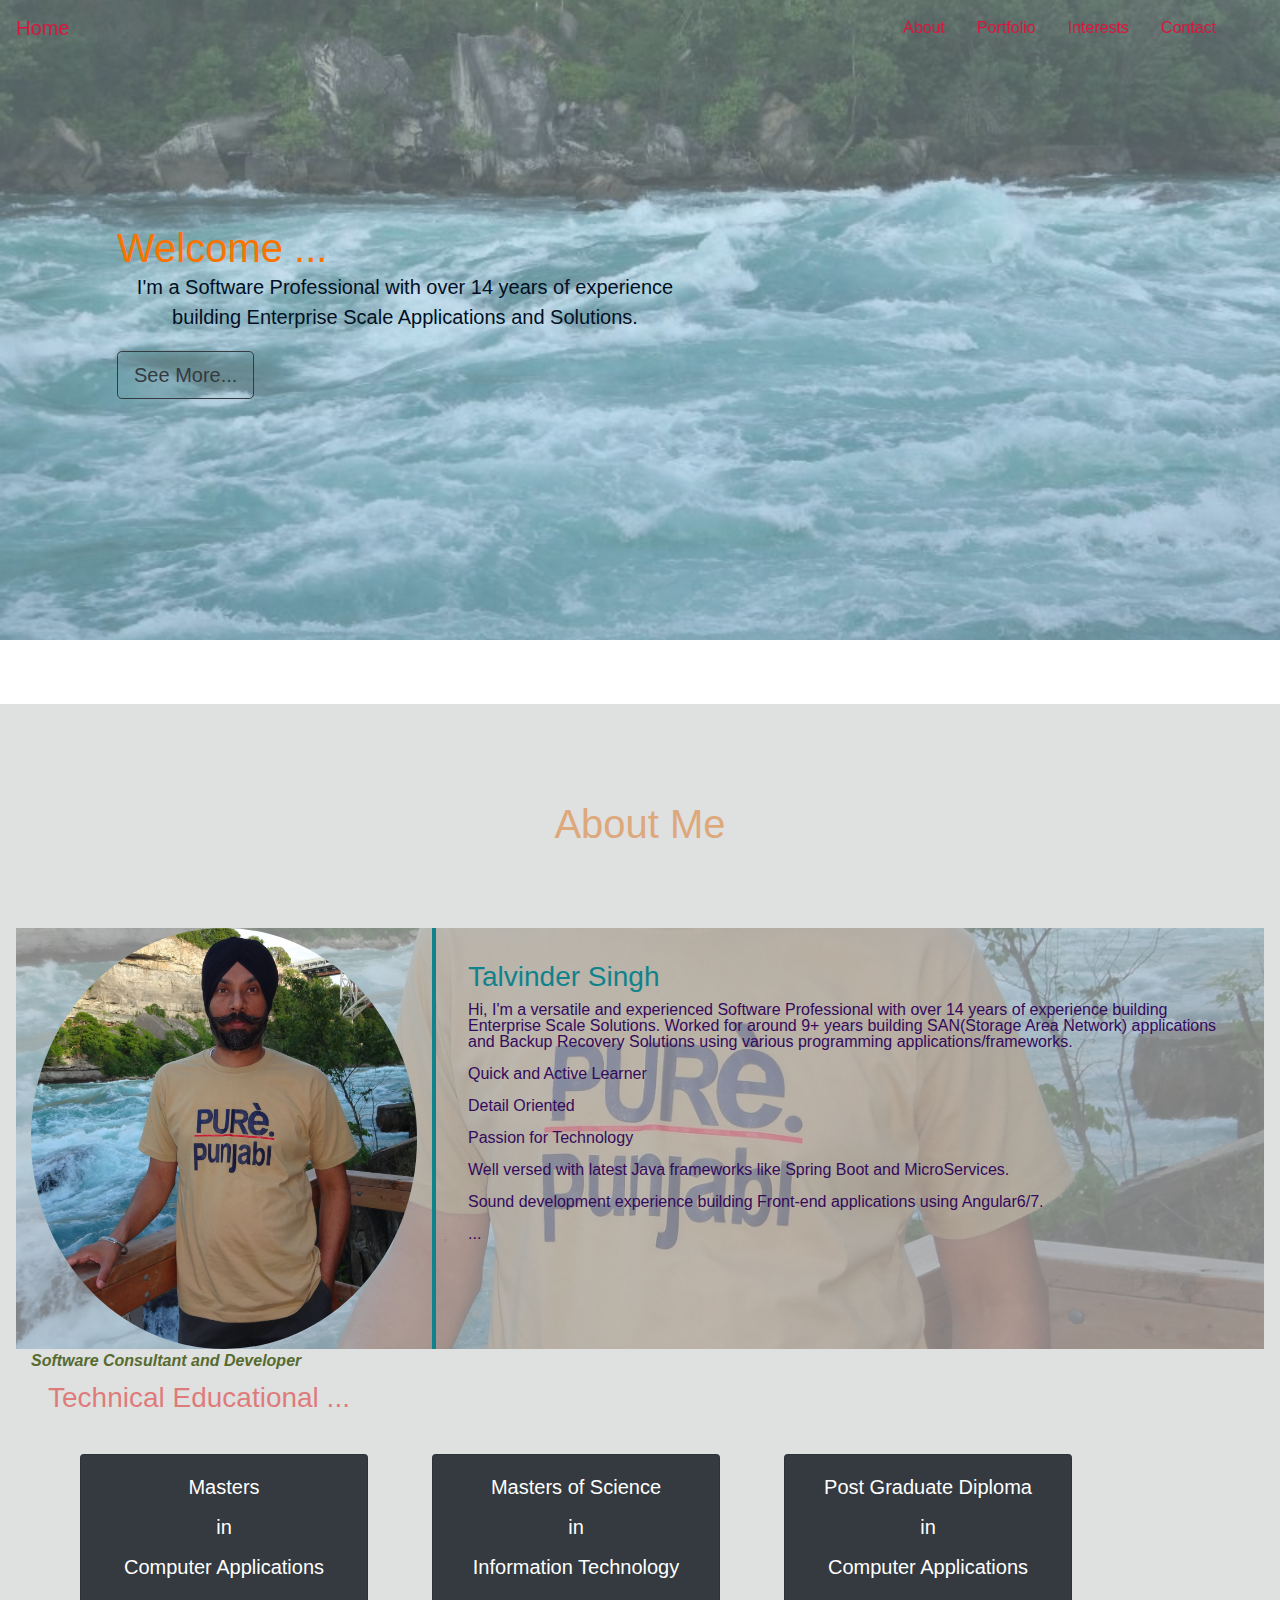
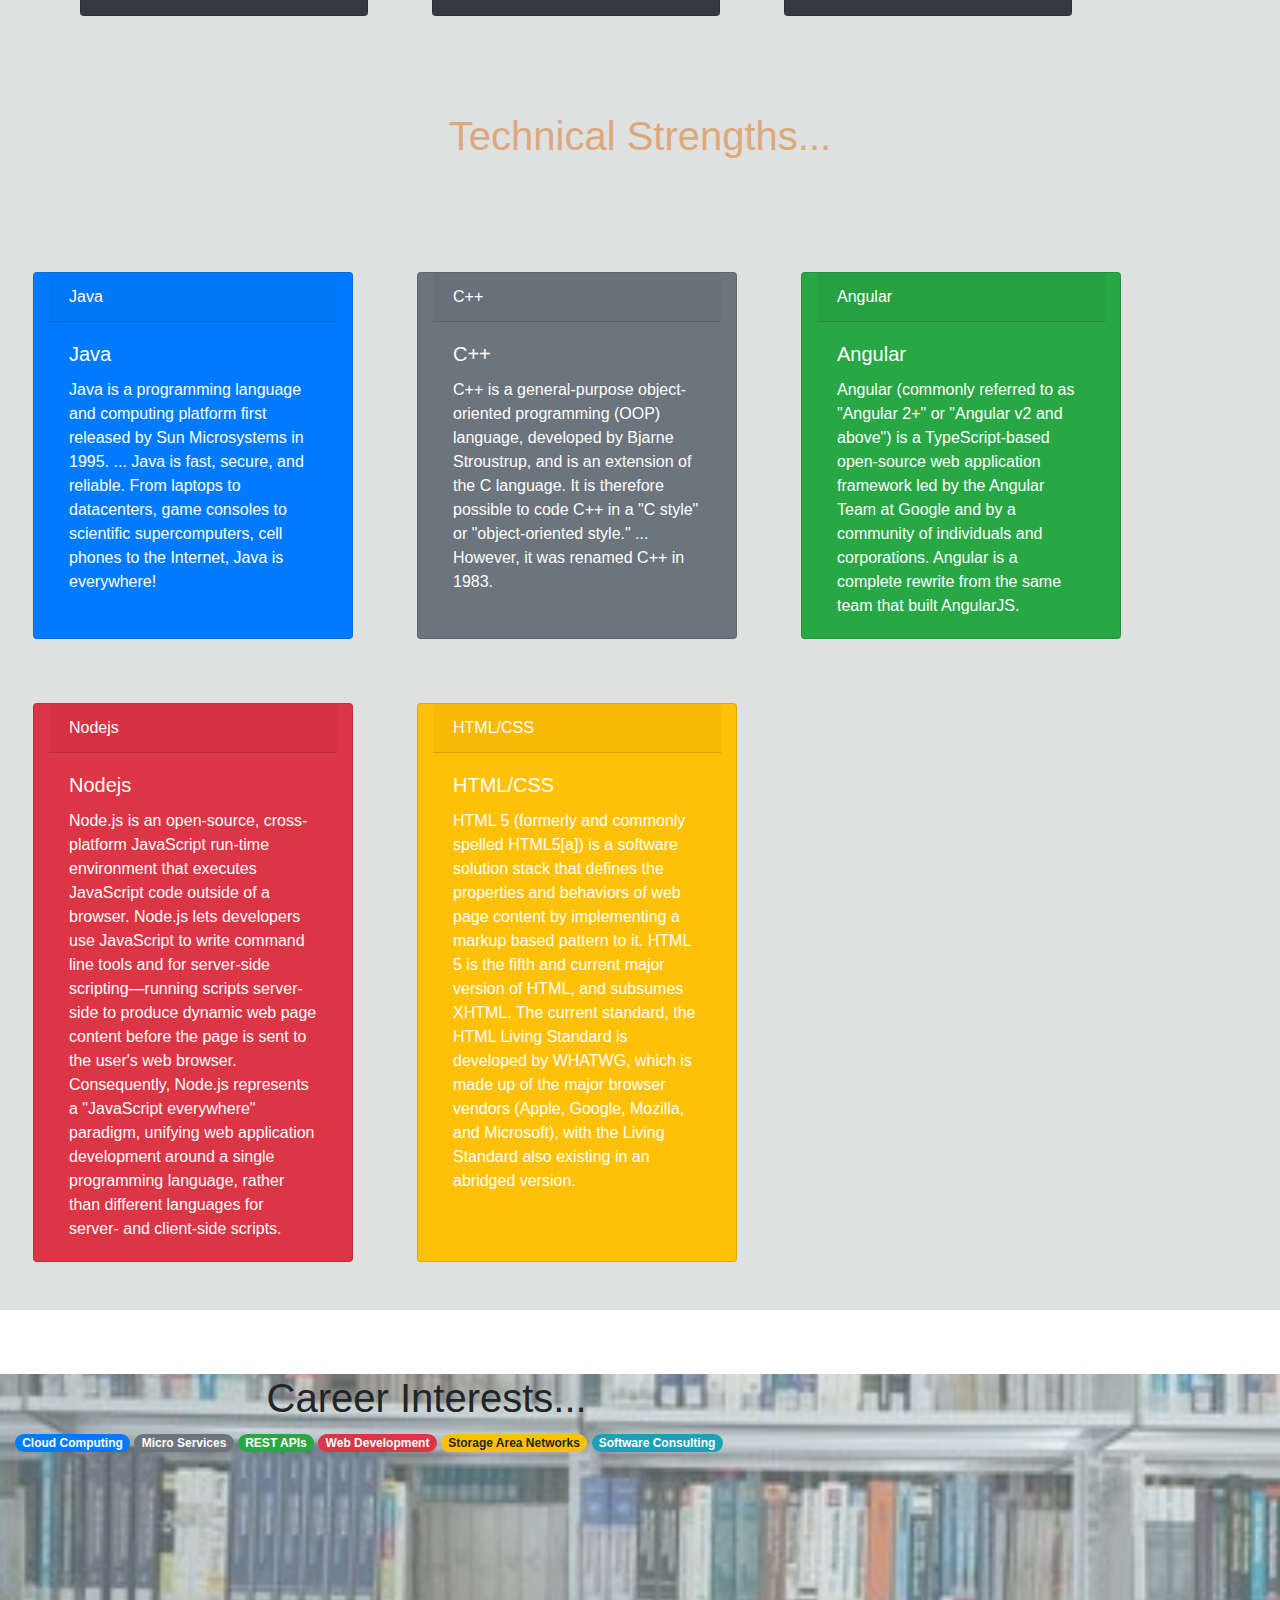
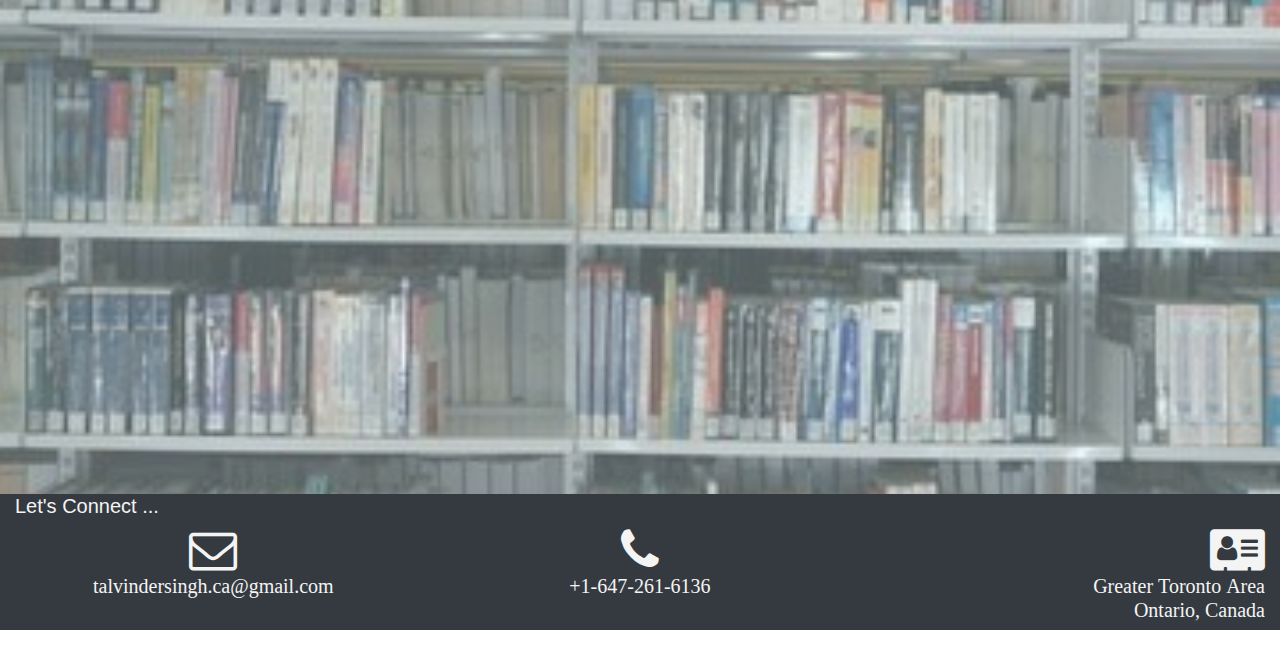
==== index.html @ 9129f2a5 "Initial Website" ====
<!doctype html>
<html lang="en">
  <head>
    <!-- Required meta tags -->
    <meta charset="utf-8">
    <meta name="viewport" content="width=device-width, initial-scale=1, shrink-to-fit=no">

    <!-- Bootstrap CSS -->
    <link rel="stylesheet"
          href="https://stackpath.bootstrapcdn.com/bootstrap/4.3.1/css/bootstrap.min.css" 
          integrity="sha384-ggOyR0iXCbMQv3Xipma34MD+dH/1fQ784/j6cY/iJTQUOhcWr7x9JvoRxT2MZw1T"
          crossorigin="anonymous">
    <link rel="stylesheet"
          href="https://cdnjs.cloudflare.com/ajax/libs/font-awesome/4.7.0/css/font-awesome.min.css">  

    <title>Talvinder Singh</title>
    <link rel="stylesheet" type="text/css" href="css/main.css">
  </head>
  <body>
      <div class="container-fluid">
        <nav class="navbar navbar-expand-lg fixed-top bg-transparent">  
                <a class="navbar-brand" href="#top">Home</a>
            <button class="navbar-toggler" type="button"
                    data-toggle="collapse"
                    data-target="#navbarSupportedContent" aria-controls="navbarSupportedContent"
                    aria-expanded="false" aria-label="Toggle navigation">  
    
                <span class="navbar-toggler-icon"></span>
    
            </button>
    
            <div class="collapse navbar-collapse " id="navbarSupportedContent">
                <ul class="navbar-nav mr-4">
                    <li class="nav-item">
                        <a class="nav-link" data-value="about" href="#about">About</a>
                    </li>  
                    <li class="nav-item">
                        <a class="nav-link " data-value="portfolio"href="#portfolio">Portfolio</a>    
                    </li>
                    <!-- <li class="nav-item"> 
                        <a class="nav-link " data-value="blog" href="#blog">Blog</a>
                    </li>    -->
                    <li class="nav-item">  
                        <a class="nav-link " data-value="team" href="#interests">Interests</a>
                    </li>  
                    <li class="nav-item"> 
                        <a class="nav-link " data-value="contact" href="#contactMe">Contact</a>
                    </li> 
            </ul> 
            </div>
        </nav>
    </div>

    <!-- .kljjklj
      <header class="header ">
  <div class="overlay"></div>
   <div class="container">
   	  <div class="description ">
  	<h1>
  		Hello !! Welcome To My official Website
  		<p>
  		cillum dolore eu fugiat nulla pariatur. Excepteur sint occaecat cupidatat non
  		proident, sunt in culpa qui officia deserunt mollit anim id est laborum.</p>
  		<button class="btn btn-outline-secondary btn-lg">See more</button>
  	</h1>
  </div>
   </div>
  
</header>
     -->

    <!-- <div class="container-fluid"> -->
        <header class="header">
            <div class="overlay"></div>
            <div class="container" id="top">
              <div class="description col-lg-6 col-md-6 col-sm-12">

                    <h1>Welcome ...
                    <p>I'm a Software Professional with over 14 years of experience building 
                        Enterprise Scale Applications and Solutions.<br>
                        <!-- Well versed with latest technologies and earned good Industry certifications like: 
                        <ul>
                          <li>AWS Certified Solutions Architect(Associate)</li>
                          <li>Scrum Master Certified.</li>
                        </ul> -->
                    </p>   
                    <a href="#portfolio" class="btn btn-outline-dark btn-lg" role="button" >See More...</a>
                    </h1>  
              </div>
            </div>
        </header>
    <!-- </div> -->
  <!-- </div> -->

     <div class="about" id="about">
        <!-- <div class="overlay"></div> -->
        <div class="container-fluid">
            <div class="overlay"></div>
            
            <h1 class="text-center">About Me</h1>
            <!-- <img src="./images/image2.jpg" alt="me" style="width:100%;"> -->
                <div class="row" style="background:transparent url('./images/image2.jpg') no-repeat center center /cover"> 
                    
                    <div class="col-lg-4 col-md-4 col-sm-12">
                        <img src="images/image2.jpg" class="img-fluid">
                        <span><b>Software Consultant and Developer</b></span>
                    </div>
                    <div class="col-lg-8 col-md-8 col-sm-12 desc">
                        <h3>Talvinder Singh</h3>
                            <p>
                            Hi, I'm a versatile and experienced Software Professional with over 14 years of experience building Enterprise Scale Solutions.
                            Worked for around 9+ years building SAN(Storage Area Network) applications and Backup Recovery Solutions using various 
                            programming applications/frameworks.
                            </p>
                            <!-- <p>How it happens? </p>
                            <p>Microsoft's Volume Shadow Copy Service (VSS) is a set of COM APIs that implements a framework to allow volume backups to be performed 
                            while applications on a system continue to write to the volumes.</p> -->
                            <p>Quick and Active Learner</p>
                            <p>Detail Oriented</p>
                            <p>Passion for Technology</p>
                            <p>Well versed with latest Java frameworks like Spring Boot and MicroServices.</p>
                            <p>Sound development experience building Front-end applications using Angular6/7.</p>
                            <p>...</p>
                    </div>
                </div>
                </div>
                 <div class="container-fluid education">
                  <div class="row">
                      <h3 style="color:red">Technical Educational ...</h3> 
                      <!-- style="text-align: center" -->
                  </div>
                  <div class="row">
                    <div class="card text-white bg-dark mb-3 col-sm-12" style="margin:2rem;max-width: 18rem;">
                      <div class="card-body">
                        <h5 class="card-title" style="text-align:center"> 
                            <p style="text-align: center">Masters</p>
                            <p style="text-align: center">in</p> 
                            <p style="text-align: center">Computer Applications</h5>
                      </div>
                    </div>
                    <div class="card text-white bg-dark mb-3 col-sm-12" style="margin:2rem;max-width: 18rem;">
                      <div class="card-body">
                        <h5 class="card-title" style="text-align:center">
                          <p style="text-align: center"> Masters of Science</p>
                          <p style="text-align: center">in</p>
                          <p style="text-align: center">Information Technology</p></h5>
                      </div>
                    </div>
                    <div class="card text-white bg-dark mb-3 col-sm-12" style="margin:2rem;max-width: 18rem;">
                      <div class="card-body">
                        <h5 class="card-title" style="text-align:center">
                            <p style="text-align: center">Post Graduate Diploma</p>
                            <p style="text-align: center">in</p>
                            <p style="text-align: center">Computer Applications</h5>
                      </div>
                    </div>
                  </div>
                </div>
                
      <div  class="jumbotron-fluid" id="portfolio">
        <h1 class="text-center">Technical Strengths...</h1>
            <!-- <p class="lead">Technical Strengths...</p>  mb-4 below-->
            <div class="row">
              <div class="card text-white bg-primary  lg-4 col-sm-12" style="margin:2rem;max-width: 20rem;"> 
                <div class="card-header">Java</div>
                <div class="card-body">
                  <h5 class="card-title">Java</h5>
                  <p class="card-text">Java is a programming language and computing platform first released by Sun Microsystems in 1995.
                     ... Java is fast, secure, and reliable. From laptops to datacenters, game consoles to scientific supercomputers, cell 
                     phones to the Internet, Java is everywhere!</p>
                </div>
              </div>
              <div class="card text-white bg-secondary lg-4 col-sm-12" style="margin:2rem;max-width: 20rem;">
                <!-- 18rem -->
                <div class="card-header">C++</div>
                <div class="card-body">
                  <h5 class="card-title">C++</h5>
                  <p class="card-text">C++ is a general-purpose object-oriented programming (OOP) language, developed by Bjarne Stroustrup, 
                    and is an extension of the C language. 
                    It is therefore possible to code C++ in a "C style" or "object-oriented style."
                     ... However, it was renamed C++ in 1983.</p>
                </div>
              </div>
              <div class="card text-white bg-success lg-4 col-sm-12"style="margin:2rem;max-width: 20rem;"> 
                <div class="card-header">Angular</div>
                <div class="card-body">
                  <h5 class="card-title">Angular</h5>
                  <p class="card-text">Angular (commonly referred to as "Angular 2+" or "Angular v2 and above") is a TypeScript-based open-source
                     web application framework led by the Angular Team at Google and by a community of individuals and corporations. 
                     Angular is a complete rewrite from the same team that built AngularJS.</p>
                </div>
              </div>
            <!-- </div>
            <div class="row"> -->
              <div class="card text-white bg-danger mb-6 col-sm-12" style="margin:2rem;max-width: 20rem;">
                <div class="card-header">Nodejs</div>
                <div class="card-body">
                  <h5 class="card-title">Nodejs</h5>
                  <p class="card-text">Node.js is an open-source, cross-platform JavaScript run-time environment that executes JavaScript code 
                    outside of a browser. Node.js lets developers use JavaScript to write command line tools and for server-side scripting—running
                     scripts server-side to produce dynamic web page content before the page is sent to the user's web browser.
                    Consequently, Node.js represents a "JavaScript everywhere" paradigm, unifying web application development around a single 
                    programming language, rather than different languages for server- and client-side scripts.</p>
                </div>
              </div> 
               <div class="card text-white bg-warning mb-6 col-sm-12" style="margin:2rem;max-width: 20rem;">
                <div class="card-header">HTML/CSS</div>
                <div class="card-body">
                  <h5 class="card-title">HTML/CSS</h5>
                  <p class="card-text">HTML 5 (formerly and commonly spelled HTML5[a]) is a software solution stack that defines the properties
                    and behaviors of web page content by implementing a markup based pattern to it.
                    HTML 5 is the fifth and current major version of HTML, and subsumes XHTML. The current standard, the HTML Living 
                    Standard is developed by WHATWG, which is made up of the major browser vendors (Apple, Google, Mozilla, and Microsoft),
                    with the Living Standard also existing in an abridged version.</p>
                </div>
              </div>
            </div>
          </div>
      </div>
      <div class="container-fluid interests" id="interests">
          <div class="overlay"></div>
        <div class="row">
          <div class="col-lg-8 col-md-4 col-sm-12">
              <!-- <img src="images/bookshelf.jpg" class="img-fluid"> -->
              <h1 class="text-center">Career Interests...</h1>
            <!-- <h3>Career Interests...</h3> -->
          </div> 
        </div>
  <!--md-4  sm-12 -->
      <div class="row">
        <div class="col-lg-8 col-md-6 col-sm-2 col-12">
            <span class="badge badge-pill badge-primary">Cloud Computing</span>
            <span class="badge badge-pill badge-secondary">Micro Services</span>
            <span class="badge badge-pill badge-success">REST APIs</span>
            <span class="badge badge-pill badge-danger">Web Development</span>
            <span class="badge badge-pill badge-warning">Storage Area Networks</span>
            <span class="badge badge-pill badge-info">Software Consulting</span>
        </div> 
      </div>
    </div>
    <!-- <div class="container-fluid contact" id="contactMe">
        <address>
          <div class="row">
              <div class="col-lg-3 col-sm-1">
                  <h5> Let's Connect ...</h5>
              </div>
            <div class="col-lg-3">
                <i class="fa fa-envelope-o fa-3x lg-3 contact_email"><h5>talvindersingh.ca@gmail.com</h5></i>
                 col-sm-12 , col-sm-12 
            </div>
            <div class="col-lg-3 col-sm-1">
                <i class="fa fa-phone fa-3x lg-3 contact_tel"><h5> +1-647-261-6136</h5></i>
            </div>
            <div class="col-lg-3  col-sm-1 mr-auto text-right">
                <i class="fa fa-address-card fa-3x lg-3"><h5>Greater Toronto Area<br> Ontario, Canada</h5></i>
              </div>
        </div>
        </address>            
    </div> -->
    <!-- -fluid -->
    <div class="container-fluid contact" id="contactMe">
        <address>
          <div class="row">
                <!-- <div class="col-md-3 col-sm-2"> -->
                <div class="col">
                  <h5> Let's Connect ...</h5>
              </div>
          </div>
          <div class="row">
            <div class=" col-md-4 col-sm-6 text-center contact-email">
              <!-- below add lg-3 -->
                <i class="fa fa-envelope-o fa-3x "><h5>talvindersingh.ca@gmail.com</h5></i>
            </div>
            <div class=" col-md-4 col-sm-6  text-center">
              <!-- below add lg-3 -->
                <i class="fa fa-phone fa-3x contact_tel"><h5> +1-647-261-6136</h5></i>
            </div>
            <!-- mr-auto  -->
            <!-- <div class="col  col-md-3 mr-auto text-right"> -->
                <!-- <div class="col-md-3 col-sm-2 text-right"> -->
                <div class="col text-right">
                  <!-- below add lg-3 -->
                <i class="fa fa-address-card fa-3x "><h5>Greater Toronto Area<br> Ontario, Canada</h5></i>
                <!-- <p style="text-align:right">Greater Toronto Area<br> Ontario, Canada</p> -->
              </div>
        </div>
        </address>            
    </div>

    <!-- Optional JavaScript -->
    <!-- jQuery first, then Popper.js, then Bootstrap JS -->


    <script src="https://code.jquery.com/jquery-3.3.1.slim.min.js" 
            integrity="sha384-q8i/X+965DzO0rT7abK41JStQIAqVgRVzpbzo5smXKp4YfRvH+8abtTE1Pi6jizo"
            crossorigin="anonymous">
    </script>
    <script src="https://cdnjs.cloudflare.com/ajax/libs/popper.js/1.14.7/umd/popper.min.js" 
            integrity="sha384-UO2eT0CpHqdSJQ6hJty5KVphtPhzWj9WO1clHTMGa3JDZwrnQq4sF86dIHNDz0W1" 
            crossorigin="anonymous">
    </script>
    <script src="https://stackpath.bootstrapcdn.com/bootstrap/4.3.1/js/bootstrap.min.js" 
            integrity="sha384-JjSmVgyd0p3pXB1rRibZUAYoIIy6OrQ6VrjIEaFf/nJGzIxFDsf4x0xIM+B07jRM" 
            crossorigin="anonymous">
    </script>
  </body>
</html>
---- css/main.css ----
.navbar{ background:royalblue;}

.nav-link ,
.navbar-brand{
     color: crimson;
     /* #f4f4f4;  */
     cursor: pointer;
     text-emphasis: bold;
}

.nav-link{ margin-right: 1em !important;}

.nav-link:hover{ 
    /* background: #f4f4f4; */
     color: #f97300;
}

.navbar-collapse{ justify-content: flex-end;}

.navbar-toggler{ 
  background:#fff !important;
}

.navbar-collapse{
    justify-content: flex-end;
}
.bg-dark{
    background-color:#343a40!important
}
.bg-primary{
    background-color:#007bff!important
}

a:hover {
    text-shadow: -.25px -.25px 0 rgba(116, 235, 215, 0.79),
     /* rgb(149, 210, 245),  */
                  .25px .25px white;
  }

.header{
    position: relative; 
    background-image: url('../images/image1_800x600.JPG');
    
     /* center center no-repeat; */
    /* display: flex; */
    /* background-attachment: fixed;   */
    /* width: 100%; / */
    background-size: cover;
    background-position: center;
    /*margin-top: 10rem; */
    /* padding-top: 25rem; */
     padding-bottom: 40rem; 
    /* background-size: 200px;  */
}

.header .overlay{
    position: absolute;
    height: 100%;
    width: 100%;
     min-height: 100%;
    min-width: 100%; 
    left: 0;
    top: 0;
    /* background: rgba(128, 10, 10, 0.79); */
    /* rgba(244, 244, 244, 0.79); */
    background: rgba(215, 239, 245, 0.39); 
}

.overlay{
    position: absolute;
    height: 100%;
    width: 100%;
    min-height: 100%;
    min-width: 100%; 
    left: 0;
    top: 0;
    /* background: rgba(128, 10, 10, 0.79); */
    /* rgba(244, 244, 244, 0.79); */
    background: rgba(202, 203, 204, 0.60); 
}
.description{
    position: absolute;
    top: 30%;
    margin: auto; /*5px*/
    padding: 2em;
    
}
.description h1{
 color:#F97300 ;
}
.description p{
 color:rgb(1, 16, 36);
 /* #666; */
 font-size: 20px;
 /* width: 25%; */
 /* width: 50%; */
 line-height: 1.5;
 /* text-align: justify; */
 text-align: center;
}
.description li {
    font-size: 20px;
    color: rgb(189, 68, 12);
}
.description button{
 border:1px  solid #F97300;
 background:#F97300;
 color:#fff;
}

.about{
    margin: 4em 0;
    padding: 1em;
    position: relative;
   }

.about h1{
    color:#F97300;
    margin: 2em;
}

 .about img{
    height: 100%;
    width: 100%;
    border-radius: 75%
} 
.about span{
    display: block; 
    color: darkolivegreen;
    position: absolute;
    /* left: 115px;  */
    font-style: italic;
    text-align: justify;
}

.about .desc{
    padding: 2em;
    border-left:4px solid #10828C;
}

.about .desc h3{
    color: #10828C;
}

.about .desc p{
    line-height:1;
    color: rgb(52, 10, 92);
    /* color:#888; */
}
.portfolio h1 {
    color: red;
}
.education {
    color:#F97300;
    margin: 2em;
    text-align: center;
}

/* .interests {
    height: 100px;
    width: 100%;
    ///---padding: 20px;
    margin: 50px; 
    border: 10px solid rgb(107, 165, 241);
    background-color: rgb(190, 102, 102);
} */
/* .education h3 {
     color: white; 
    
    margin: 2rem;
} */
/* 
#lead{
        color:lightsteelblue;
        margin: 2px;
         #666; 
        font-size: 20px;
        width: 25%;
        50%
        line-height: 1.5;
        text-align: justify;
} */
.contact {
    background-color: #343a40;
    color: #f4f4f4;
    width: 100%;
    min-width: 100%;
}



.contact:hover{
    background: #e2e2df;
	color: #f97300;
}
/* .contact-email:hover{
	background: #e2e2df;
	color: #f97300;

}

.contact_tel:hover{
    background: #e2e2df;
	color: #f97300;
} */

.interests{
    position: relative; 
    background-image: url('../images/bookshelf.jpg');
    
     /* center center no-repeat; */
    /* display: flex; */
    /* background-attachment: fixed;   */
    /* width: 100%; / */
    background-size: cover;
    background-position: center;
    /*margin-top: 10rem; */
    /* padding-top: 25rem; */
     padding-bottom: 40rem; 
    /* background-size: 200px;  */
}

.interests .overlay{
    position: absolute;
    height: 100%;
    width: 100%;
     min-height: 100%;
    min-width: 100%; 
    left: 0;
    top: 0;
    /* background: rgba(128, 10, 10, 0.79); */
    /* rgba(244, 244, 244, 0.79); */
    background: rgba(215, 239, 245, 0.39); 
}
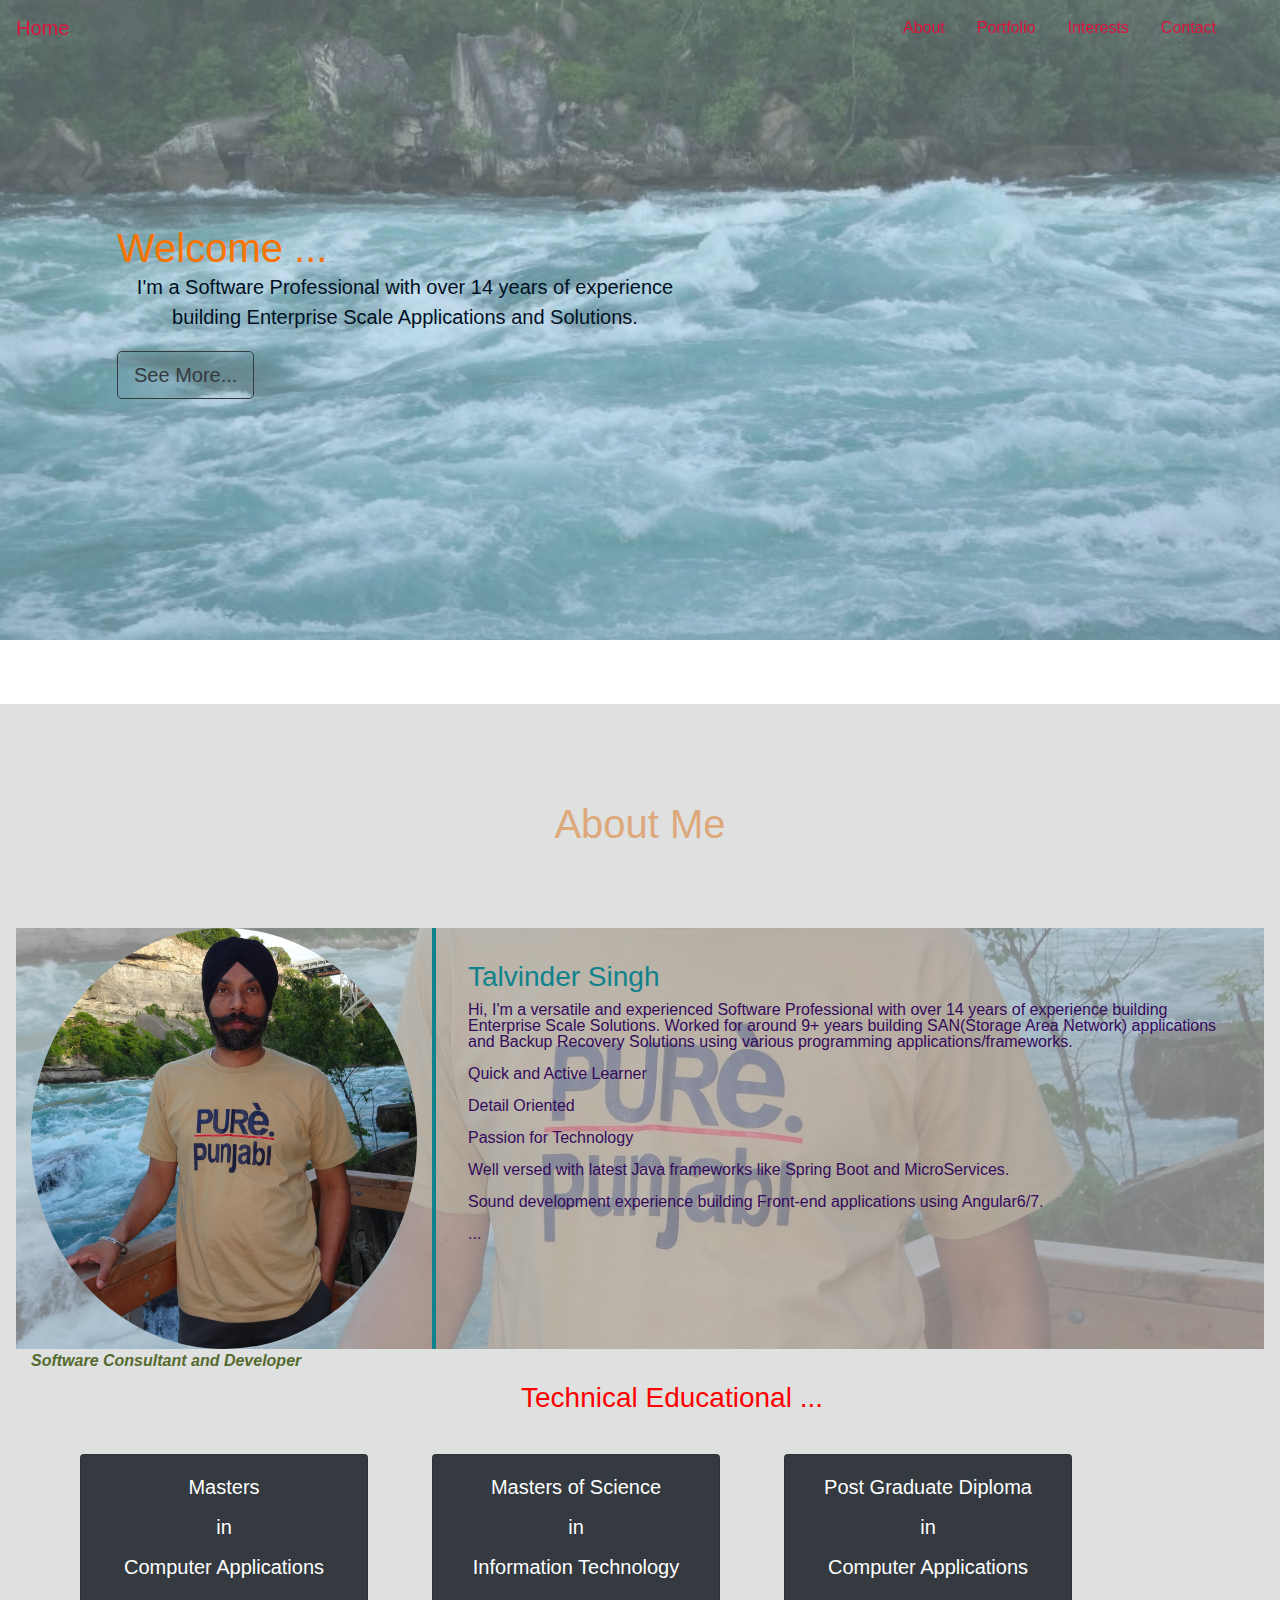
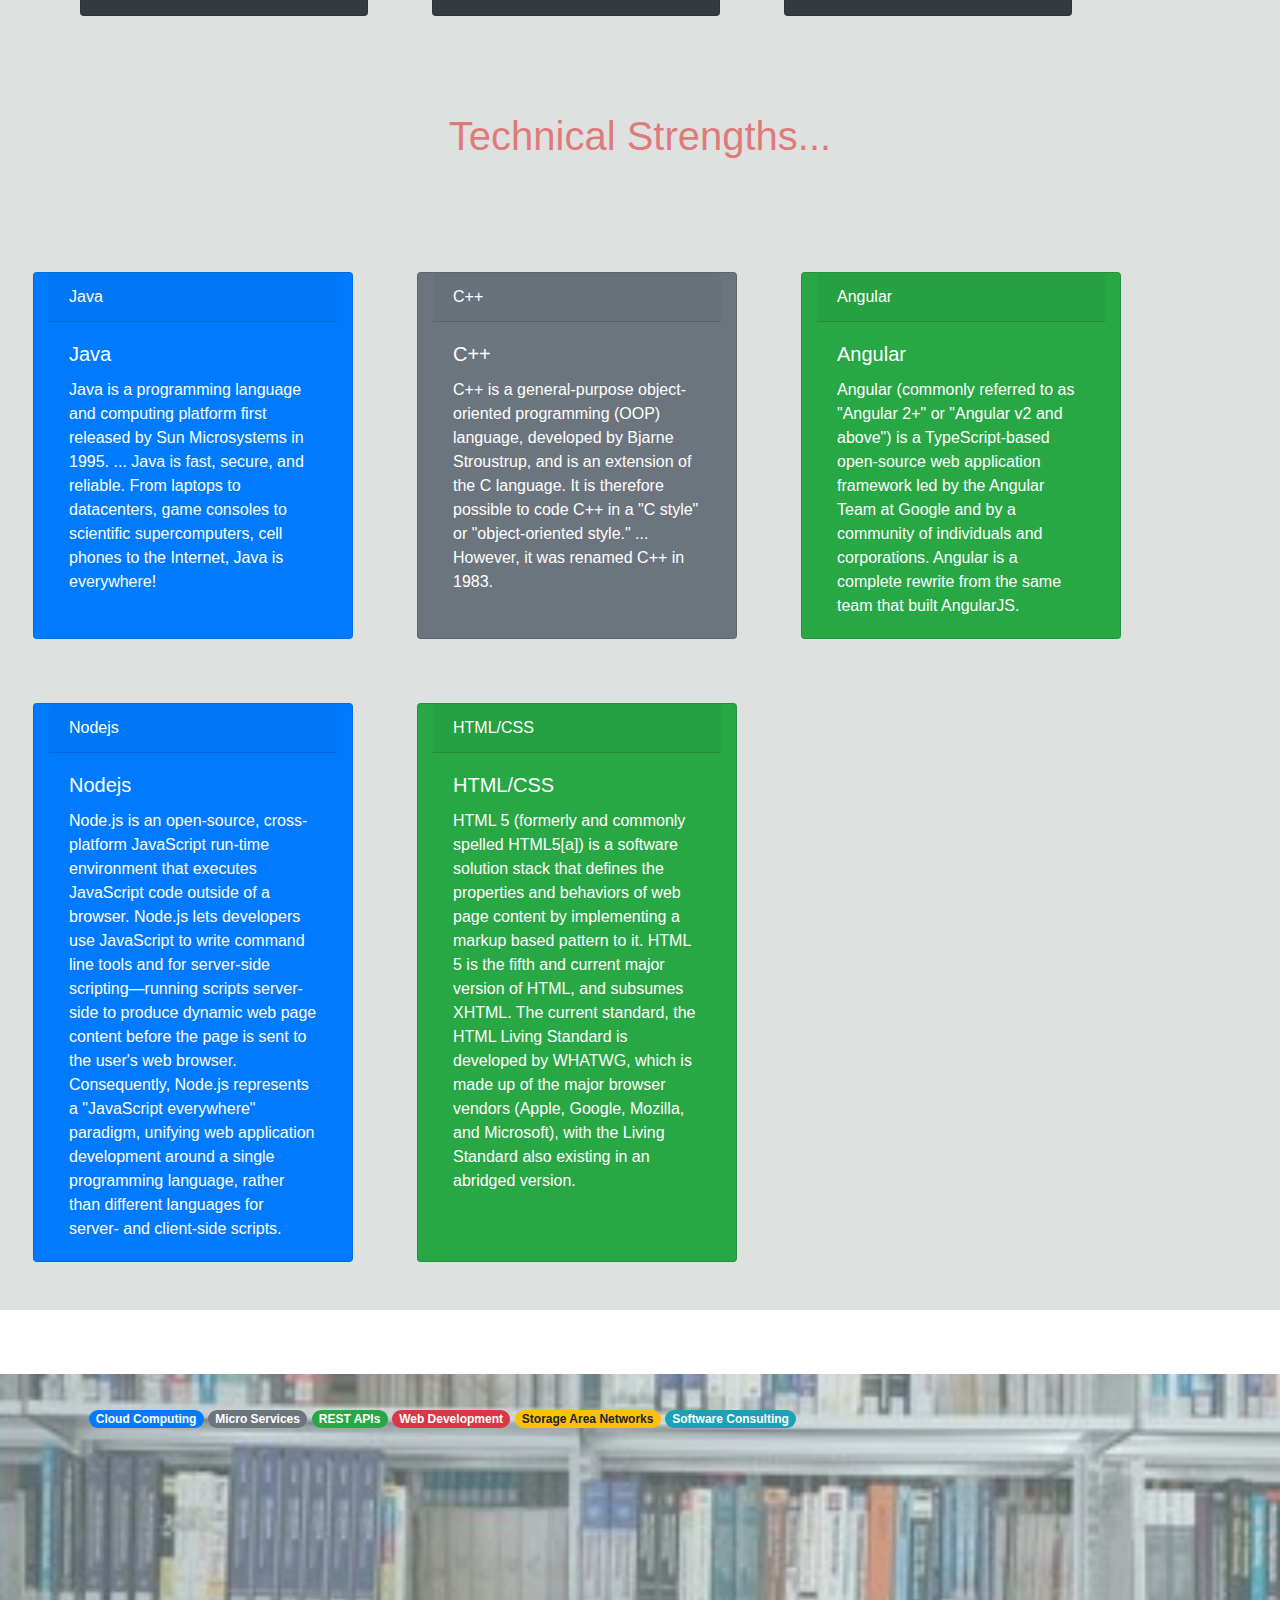
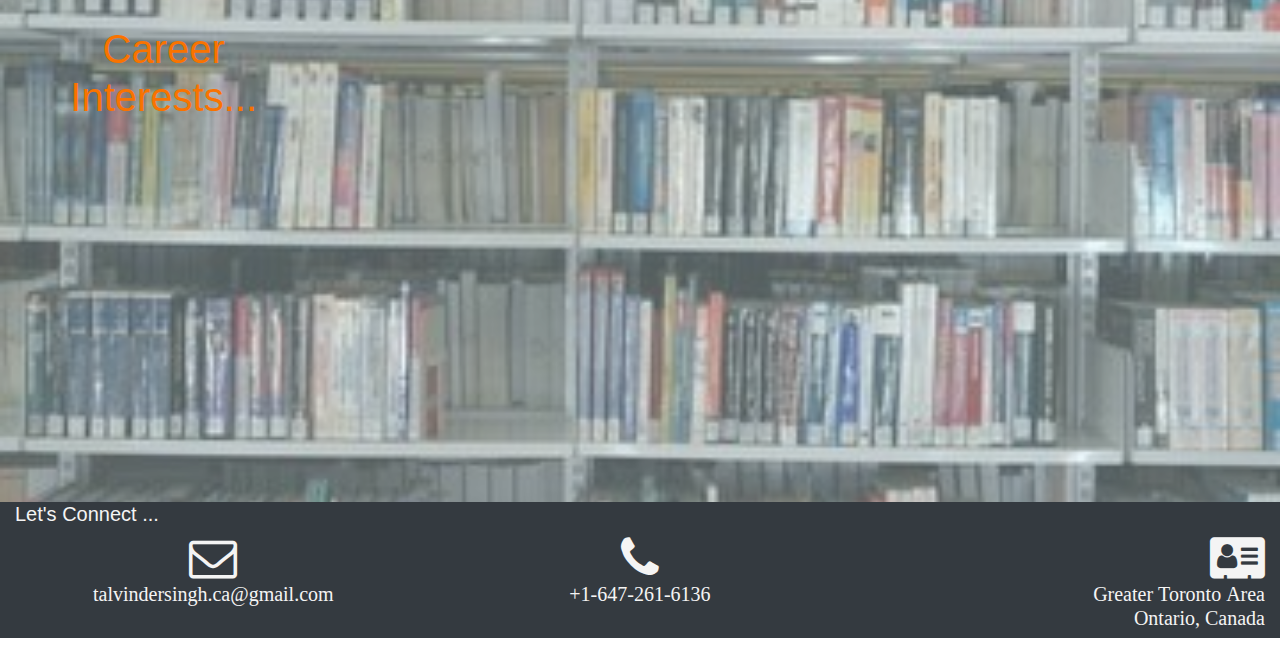
==== commit 421c4023: "some changes to colors and orientation" ====
--- a/index.html
+++ b/index.html
@@ -126,8 +126,9 @@
                 </div>
                  <div class="container-fluid education">
                   <div class="row">
-                      <h3 style="color:red">Technical Educational ...</h3> 
-                      <!-- style="text-align: center" -->
+                    <div class="col">
+                      <h3>Technical Educational ...</h3> 
+                    </div>
                   </div>
                   <div class="row">
                     <div class="card text-white bg-dark mb-3 col-sm-12" style="margin:2rem;max-width: 18rem;">
@@ -157,8 +158,8 @@
                   </div>
                 </div>
                 
-      <div  class="jumbotron-fluid" id="portfolio">
-        <h1 class="text-center">Technical Strengths...</h1>
+      <div  class="jumbotron-fluid portfolio" id="portfolio">
+        <h1>Technical Strengths...</h1>
             <!-- <p class="lead">Technical Strengths...</p>  mb-4 below-->
             <div class="row">
               <div class="card text-white bg-primary  lg-4 col-sm-12" style="margin:2rem;max-width: 20rem;"> 
@@ -192,7 +193,7 @@
               </div>
             <!-- </div>
             <div class="row"> -->
-              <div class="card text-white bg-danger mb-6 col-sm-12" style="margin:2rem;max-width: 20rem;">
+              <div class="card text-white bg-primary mb-6 col-sm-12" style="margin:2rem;max-width: 20rem;">
                 <div class="card-header">Nodejs</div>
                 <div class="card-body">
                   <h5 class="card-title">Nodejs</h5>
@@ -203,7 +204,7 @@
                     programming language, rather than different languages for server- and client-side scripts.</p>
                 </div>
               </div> 
-               <div class="card text-white bg-warning mb-6 col-sm-12" style="margin:2rem;max-width: 20rem;">
+               <div class="card text-white bg-success mb-6 col-sm-12" style="margin:2rem;max-width: 20rem;">
                 <div class="card-header">HTML/CSS</div>
                 <div class="card-body">
                   <h5 class="card-title">HTML/CSS</h5>
@@ -219,7 +220,7 @@
       </div>
       <div class="container-fluid interests" id="interests">
           <div class="overlay"></div>
-        <div class="row">
+        <div class="row interests-content">
           <div class="col-lg-8 col-md-4 col-sm-12">
               <!-- <img src="images/bookshelf.jpg" class="img-fluid"> -->
               <h1 class="text-center">Career Interests...</h1>
@@ -227,7 +228,7 @@
           </div> 
         </div>
   <!--md-4  sm-12 -->
-      <div class="row">
+      <div class="row interests-content-2">
         <div class="col-lg-8 col-md-6 col-sm-2 col-12">
             <span class="badge badge-pill badge-primary">Cloud Computing</span>
             <span class="badge badge-pill badge-secondary">Micro Services</span>
--- a/css/main.css
+++ b/css/main.css
@@ -149,11 +149,17 @@
 }
 .portfolio h1 {
     color: red;
+    text-align: center;
 }
 .education {
-    color:#F97300;
+    /* color:#F97300; */
+    color: darkblue;
     margin: 2em;
     text-align: center;
+}
+.education h3 {
+color:red;
+text-align: center;
 }
 
 /* .interests {
@@ -231,4 +237,32 @@
     /* background: rgba(128, 10, 10, 0.79); */
     /* rgba(244, 244, 244, 0.79); */
     background: rgba(215, 239, 245, 0.39); 
+}
+.interests-content{
+    position: absolute;
+    top: 30%;
+    margin: auto; /*5px*/
+    padding: 2em;
+    
+}
+.interests-content h1{
+ color:#F97300 ;
+}
+.interests-content p{
+ color:rgb(1, 16, 36);
+ /* #666; */
+ font-size: 20px;
+ /* width: 25%; */
+ /* width: 50%; */
+ line-height: 1.5;
+ /* text-align: justify; */
+ text-align: center;
+}
+
+.interests-content-2{
+    position: relative;
+    top: 10%;
+    margin: auto; /*5px*/
+    padding: 2em;    
+    text-align: center;
 }